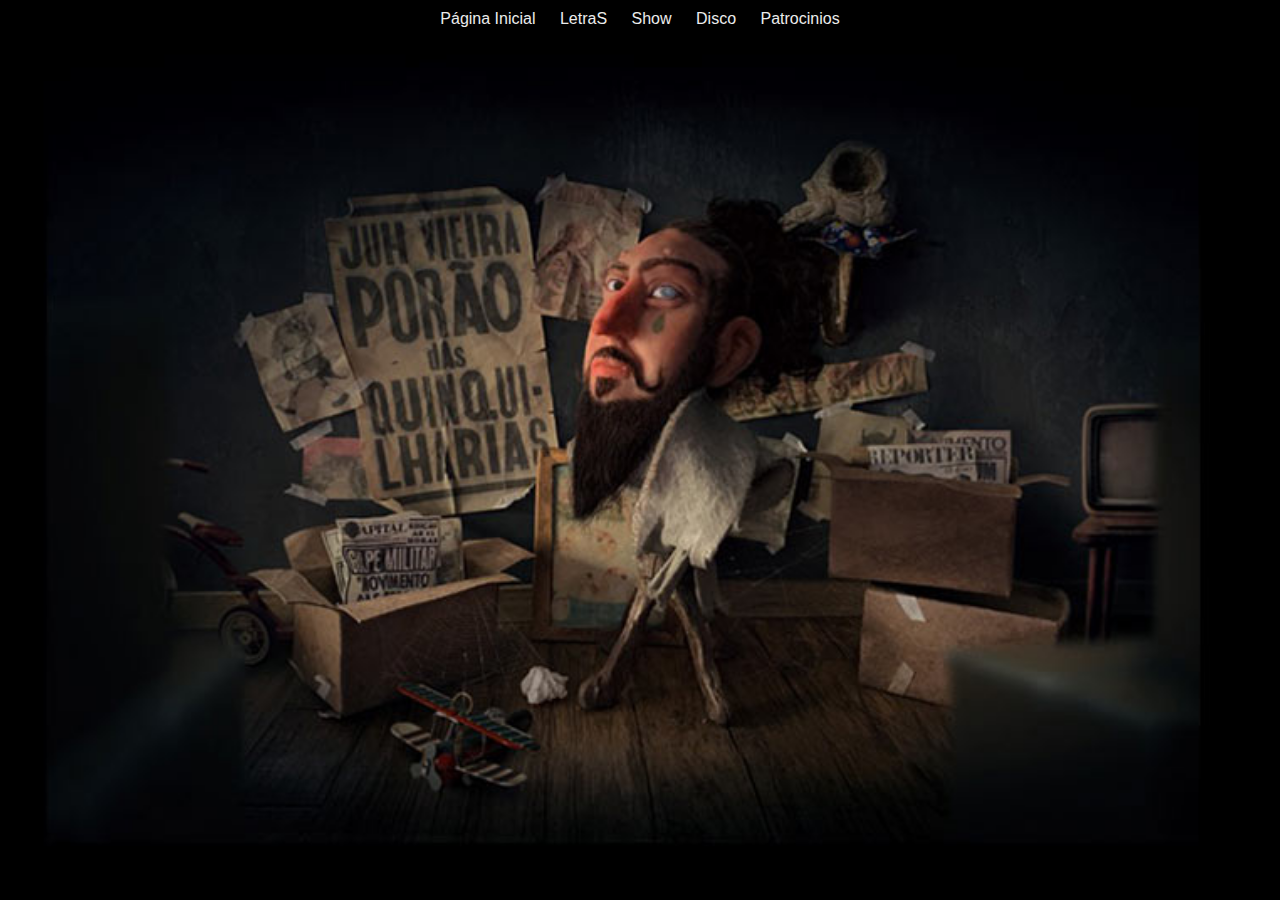
==== index.html @ 8c10df22 "asd" ====
<html>

<head>
    <link rel="stylesheet" href="styles/Index.css">
    <meta name="viewport" content="width=device-width, initial-scale=1.0">
    <meta charset="UTF-8">
</head>

<body>
   

    <ul class="navigation">
        <a href="Index.html"><li>Página Inicial</li>
        </a>
        <a href="Letras.html">
          <li class="center">LetraS</li>
        </a>
        <a href="Show.html">
          <li>Show</li>
        </a>
        <a href="Disco.html">
          <li>Disco</li>
        </a>
        <a href="Patrocinios.html">
          <li>Patrocinios</li>
        </a>
      </ul>


</body>

</html>
---- styles/Index.css ----
/* reset de margens */
* {
    margin: 0;
    padding:0;
}

body, html {
    width: 100%;
    
    font-family: Arial, Tahoma, sans-serif;
    background: #FFFFFF url("../Imagens/Imagem_Index.jpg");
    background-repeat: no-repeat;
    background-size:cover;
    text-align: center;
    color: black;
   
    overflow: hidden;
    position: relative;
    z-index: 1;
    height: 100%;
    background-position: 90%;
    
    
    
	
}

ul.navigation {
  width: auto;
  height: 40px;
  position: relative;
  padding: 0;
  color: #000000;
  background-color: #000000;
  margin: 0;
    
  }
  ul.navigation > a{
    text-decoration: none;
  }
  ul.navigation > a > li {
    
    display: inline-block;
    height: 40px !important;
    padding: 10px 10px 0px 10px;
    margin: 0;
    max-height: 30px;
    
  }
  ul.navigation > a > li {
    color: #ececec;
  }
  
  @media(max-width:700px){
    ul.navigation > a > li {    
      display: inline-block;
      size: 1rem;
      height: 3 !important;
      margin: 0;
      max-height: 30px; 
    }

    ul.navigation {
      width: auto;
      height: 30px;
      position: relative;
      padding: 0;
      color: #ececec;
      font-size: 0.8rem;  
      
      margin: 0;
      
    }
    div, body, html {      
      font-family: Arial, Tahoma, sans-serif;
      background: black url("../Imagens/Imagem_Index_old.jpeg")no-repeat;
      
      background-size: auto;
      background-position-y: 20%;
      background-position-x: 50%;
      
      
  }

  
}
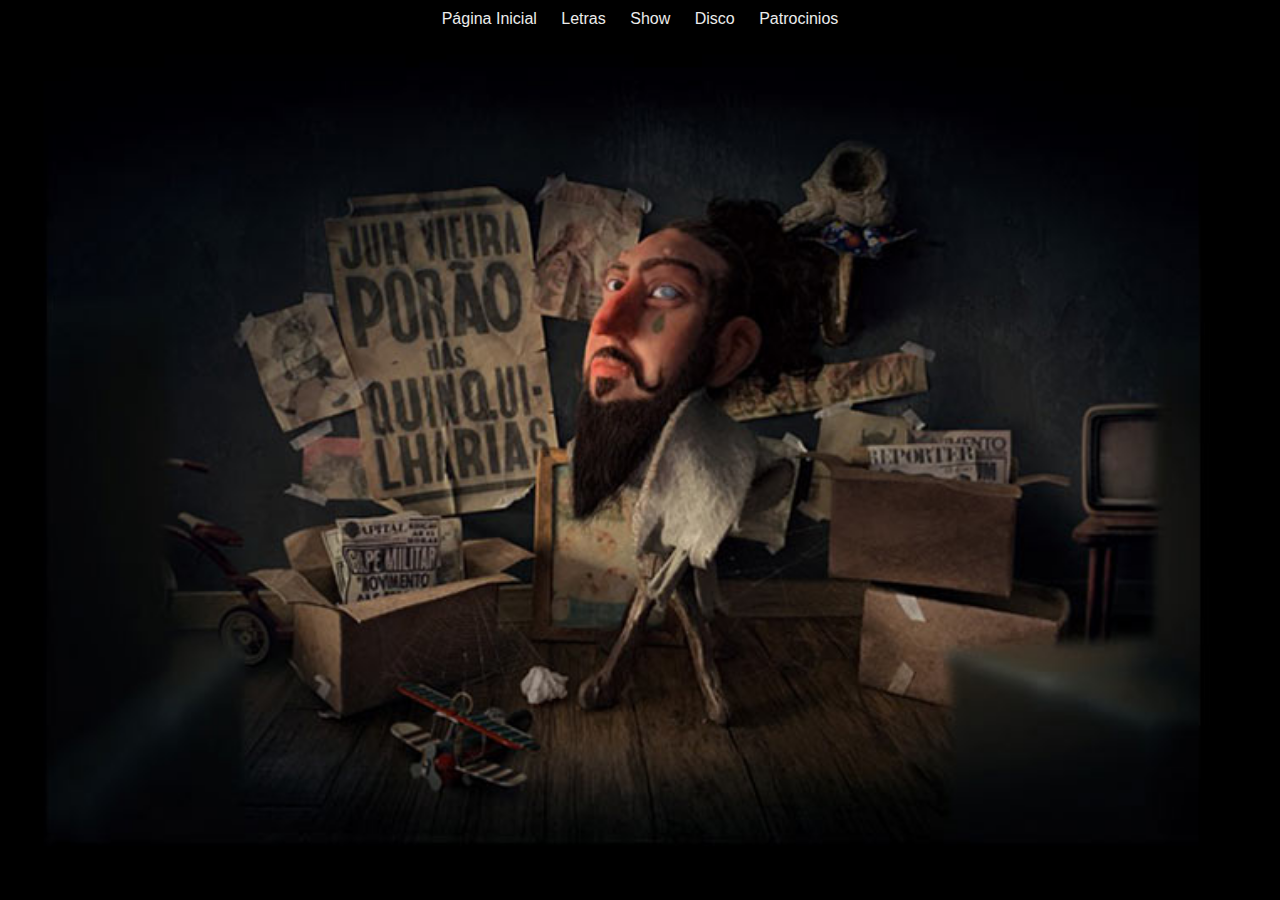
==== commit 380dd5b3: "." ====
--- a/index.html
+++ b/index.html
@@ -11,10 +11,10 @@
    
 
     <ul class="navigation">
-        <a href="Index.html"><li>Página Inicial</li>
+        <a href="index.html"><li>Página Inicial</li>
         </a>
         <a href="Letras.html">
-          <li class="center">LetraS</li>
+          <li class="center">Letras</li>
         </a>
         <a href="Show.html">
           <li>Show</li>
